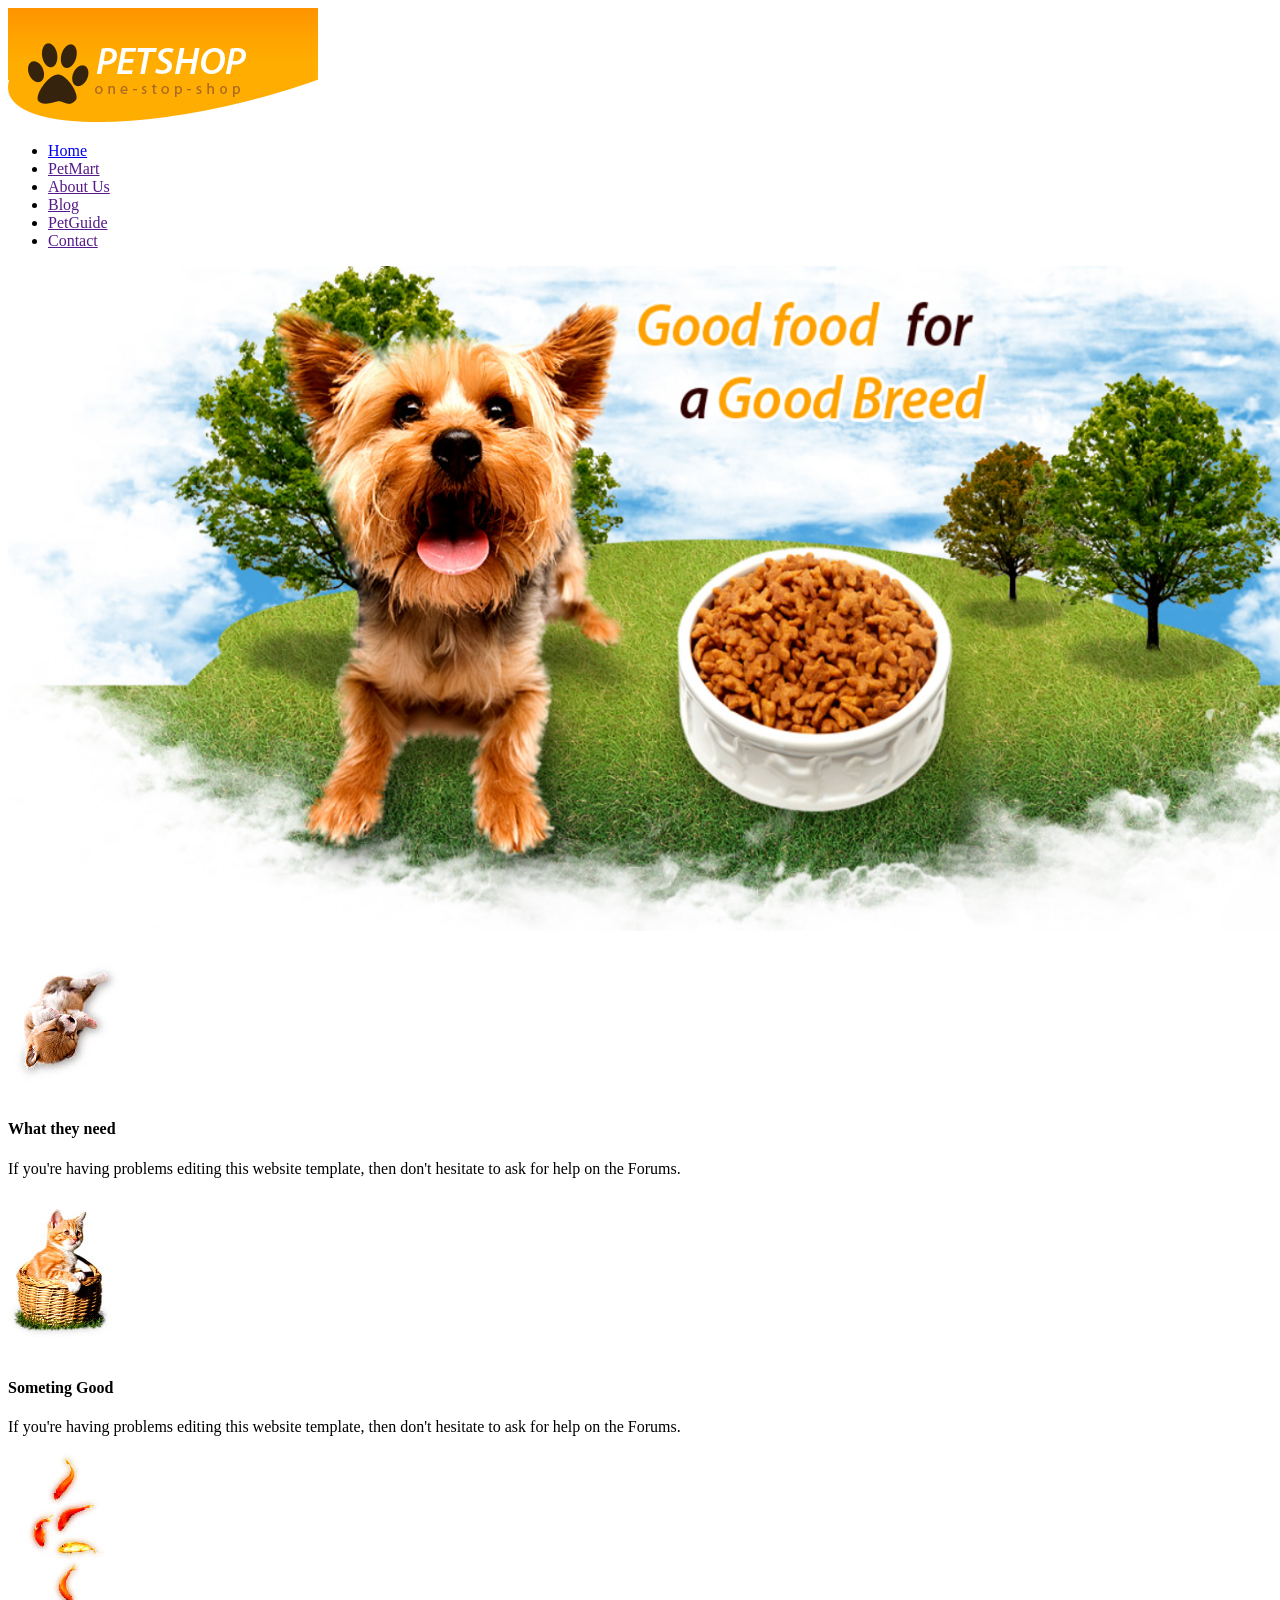
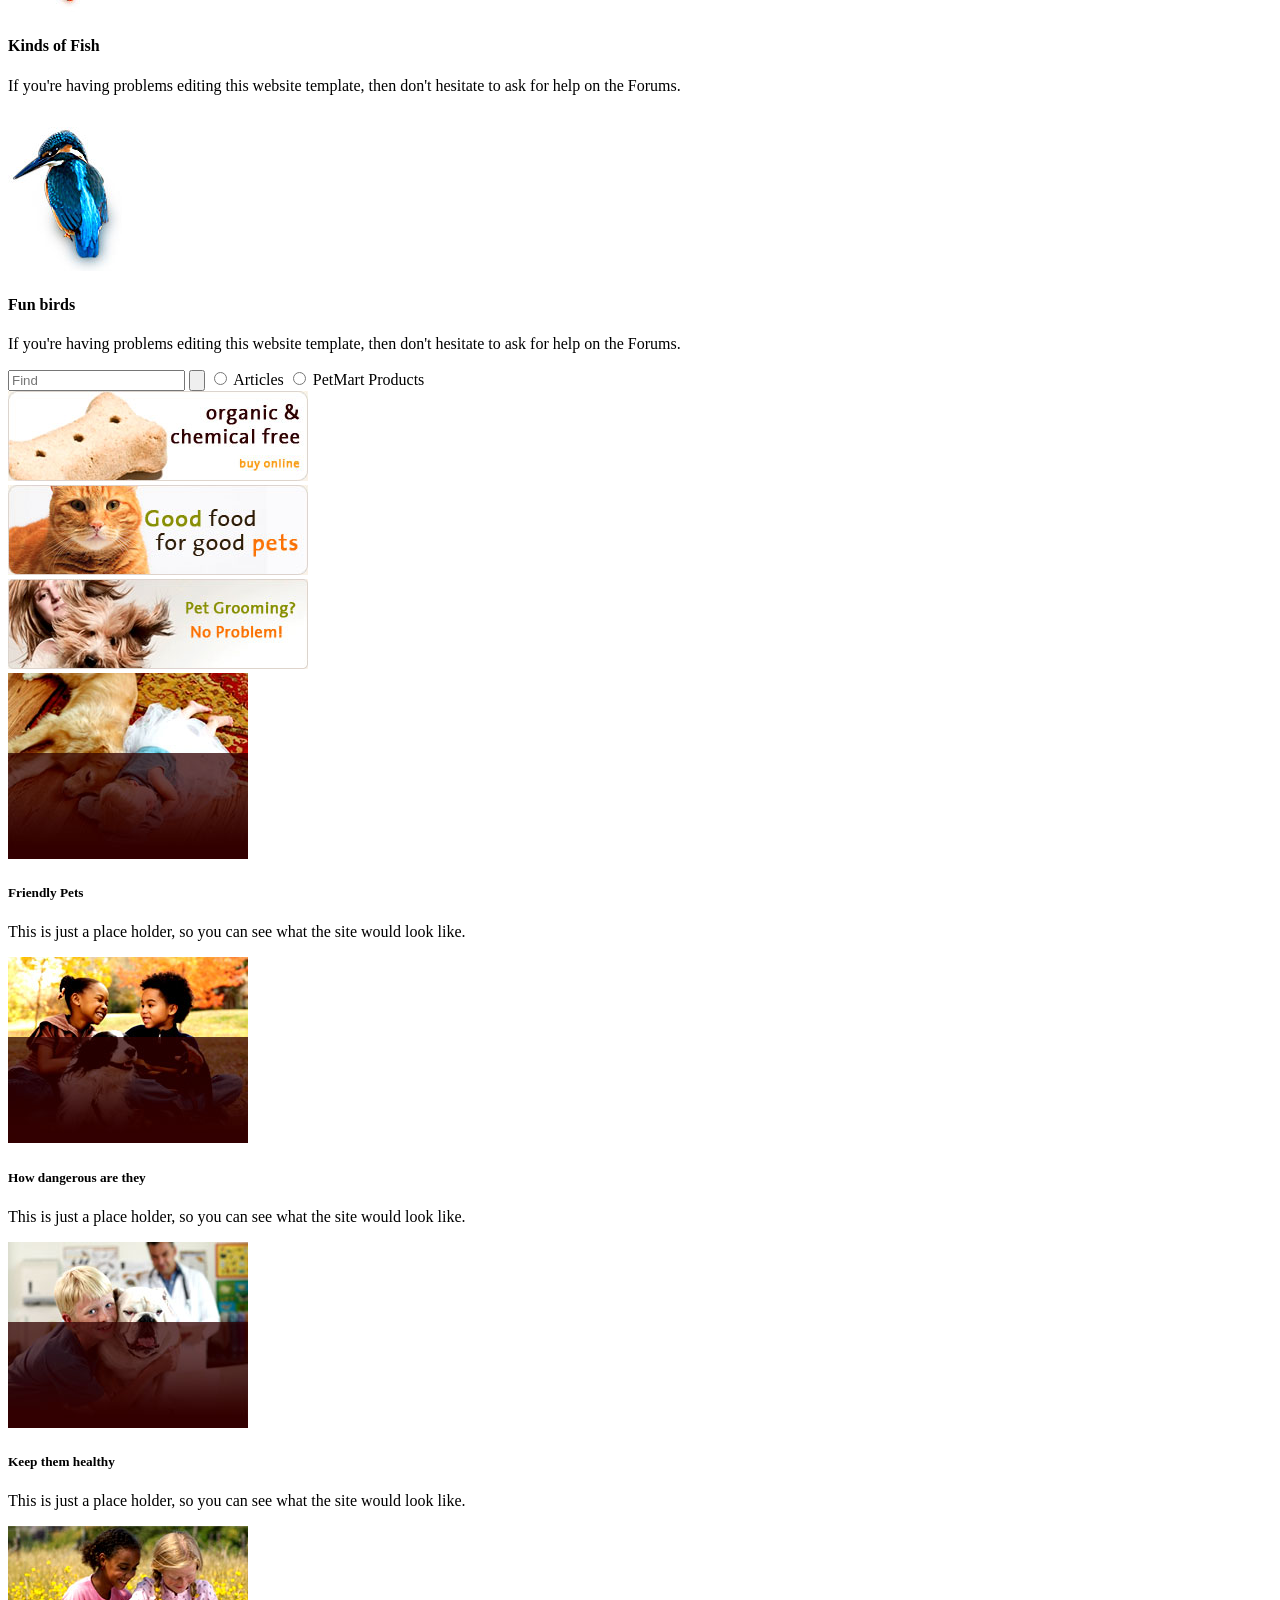
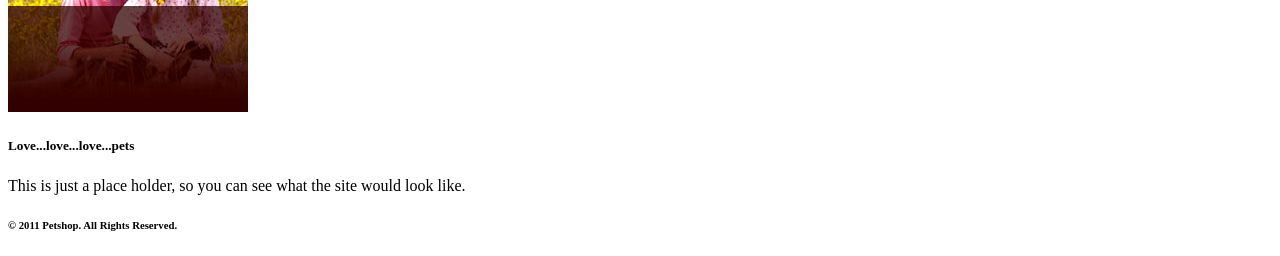
==== index.html @ 2ca6fcd7 "pet_shop" ====
<!DOCTYPE html>
<html>
    <head>
        <title>Home</title>
    </head>
    <body>
        <!-- header section -->
        <header class="site_header">
            <div class="header-area">
                <div class="header-left">
                    <div class="logo"><a href="index.html"><img src="/images/petshop-logo.gif" alt="logo"></a></div>
                </div>
                <div class="header-right">
                    <div class="nevigatiom-bar">
                        <!-- <h4><a href="index.html">Home</a></h4>
                        <h4><a href="">PetMart</a></h4>
                        <h4><a href="">About Us</a></h4>
                        <h4><a href="">Blog</a></h4>
                        <h4><a href="">PetGuide</a></h4>
                        <h4><a href="">Contact</a></h4> -->

                        <!-- meanu bar items -->
                        <ul>
                            <li><a href="index.html">Home</a></li>
                            <li><a href="">PetMart</a></li>
                            <li><a href="">About Us</a></li>
                            <li><a href="">Blog</a></li>
                            <li><a href="">PetGuide</a></li>
                            <li><a href="">Contact</a></li> 
                        </ul>
                    </div>
                </div>
            </div>
        </header>

        <!-- Hero section -->
         <section class="hero-sectiom">
            <div class="hero_area">
                <div class="hero-image">
                    <img src="/images/hero-image.png" alt="hero-image" height="665" width="1500">
                </div>
            </div>
         </section>

         <section class="after-hero-section">
            <div class="pet-information">
                <div class="left-info">
                    <div class="pet-card">
                        <div class="pet-card-img">
                            <img src="/images/puppy.jpg">
                        </div>
                        <div class="pet-card-info">
                            <h4>What they need</h4>
                            <p>If you're having problems editing this website template, then don't hesitate to ask for help on the Forums.</p>
                        </div>
                    </div>
                     <div class="pet-card">
                        <div class="pet-card-img">
                            <img src="/images/cat.jpg">
                        </div>
                        <div class="pet-card-info">
                            <h4>Someting Good</h4>
                            <p>If you're having problems editing this website template, then don't hesitate to ask for help on the Forums.</p>
                        </div>
                    </div>
                     <div class="pet-card">
                        <div class="pet-card-img">
                            <img src="/images/koi.jpg">
                        </div>
                        <div class="pet-card-info">
                            <h4>Kinds of Fish</h4>
                            <p>If you're having problems editing this website template, then don't hesitate to ask for help on the Forums.</p>
                        </div>
                    </div>
                     <div class="pet-card">
                        <div class="pet-card-img">
                            <img src="/images/bird.jpg">
                        </div>
                        <div class="pet-card-info">
                            <h4>Fun birds</h4>
                            <p>If you're having problems editing this website template, then don't hesitate to ask for help on the Forums.</p>
                        </div>
                    </div>
                </div>
                <div class="right-info">
                    <div class="right-top-info">
                        <div class="search-info">
                           <form>
                            <input type="text" placeholder="Find">
                            <input type="button" placeholder="Search">
                            <input type="radio" value="Articles">
                            <label>Articles</label>
                            <input type="radio" value="PetMart Products">
                            <label>PetMart Products</label>
                           </form>
                        </div>
                    </div>
                    <div class="right-bottom-info">
                        <div class="guide-discount"></div>
                        <!-- hrer code and also above -->
                    </div>
                </div>
            </div>
         </section>

         <!-- footer -->
          <footer>
            <div class="footer-top">
                    <div class="pet-slogan-cards">
                        <div class="slogan-card"><img src="/images/slogan1.jpg"></div>
                        <div class="slogan-card"><img src="/images/slogan2.jpg"></div>
                        <div class="slogan-card"><img src="/images/slogan3.jpg"></div>
                    </div> 
            </div>    
            <div class="footer-middel">
                <div class="about-pets">
                    <div class="about-pets-card">
                        <div class="about-pets-img"><img src="/images/friendly-pets.jpg"</div>
                        <div class="about-pets-info">
                            <h5 class="about-card-heading">Friendly Pets</h5>
                            <p class="about-card-pera">This is just a place holder, so you can see what the site would look like.</p>
                        </div>
                    </div>
                    <div class="about-pets-card">
                        <div class="about-pets-img"><img src="/images/pet-lover2.jpg"</div>
                        <div class="about-pets-info">
                            <h5 class="about-card-heading">How dangerous are they</h5>
                            <p class="about-card-pera">This is just a place holder, so you can see what the site would look like.</p>
                        </div>
                    </div>
                    <div class="about-pets-card">
                        <div class="about-pets-img"><img src="/images/healthy-dog.jpg"></div>
                        <div class="about-pets-info">
                            <h5 class="about-card-heading">Keep them healthy</h5>
                            <p class="about-card-pera">This is just a place holder, so you can see what the site would look like.</p>
                        </div>
                    </div>
                    <div class="about-pets-card">
                        <div class="about-pets-img"><img src="/images/pet-lover.jpg"></div>
                        <div class="about-pets-info">
                            <h5 class="about-card-heading">Love...love...love...pets</h5>
                            <p class="about-card-pera">This is just a place holder, so you can see what the site would look like.</p>
                        </div>
                    </div>
                </div>
            </div>
            <div class="footer-bottam">
                <h6>© 2011 Petshop. All Rights Reserved.</h6>
            </div>
          </footer>

         <!-- <section class="pet-slogan-section">
            <div class="pet-slogan-cards">
                <div class="slogan-card"><img src="/images/slogan1.jpg"></div>
                <div class="slogan-card"><img src="/images/slogan2.jpg"></div>
                <div class="slogan-card"><img src="/images/slogan3.jpg"></div>
            </div>
         </section> -->
    </body>
</html>
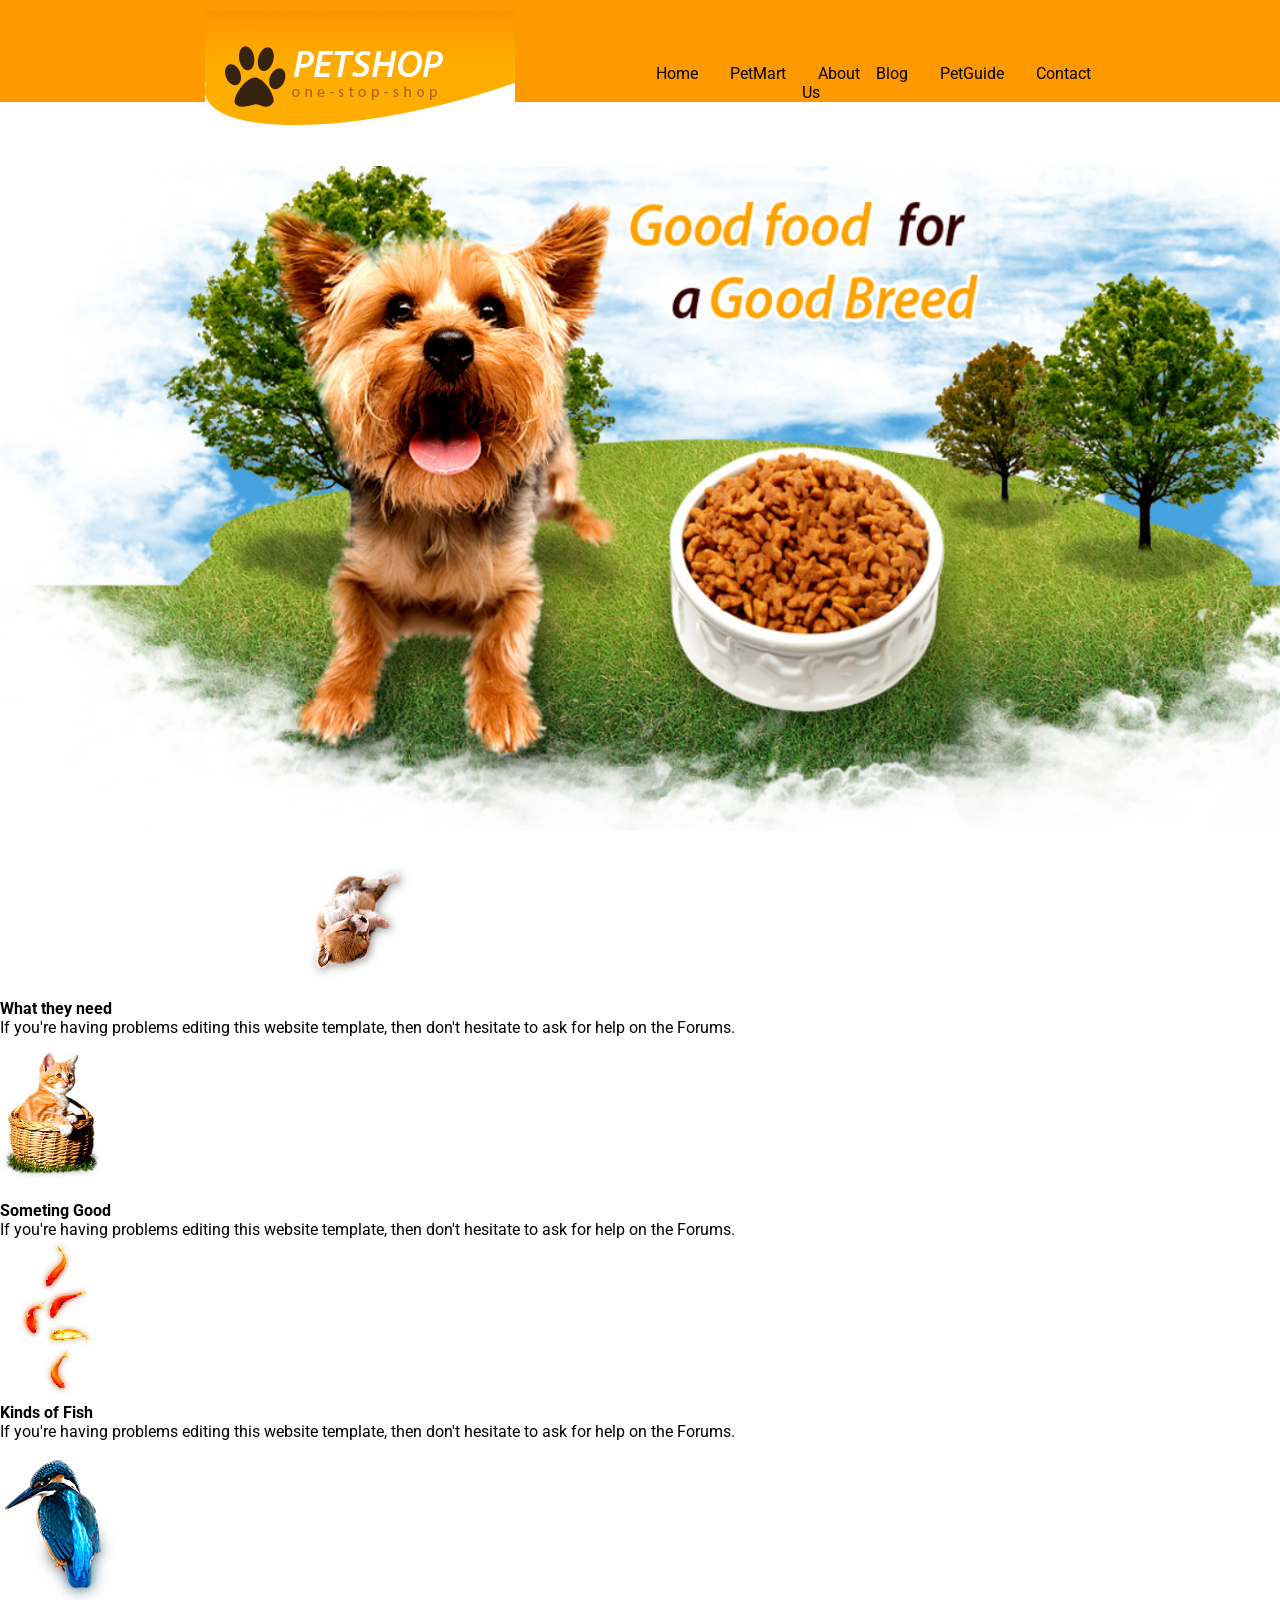
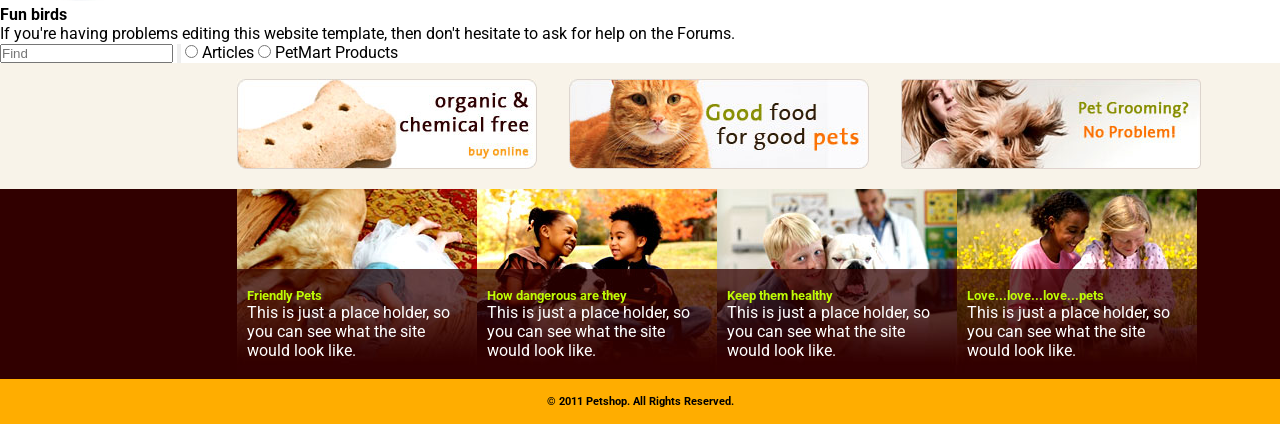
==== commit 9f1abbc5: "css_on_header_and_footer" ====
--- a/index.html
+++ b/index.html
@@ -2,6 +2,23 @@
 <html>
     <head>
         <title>Home</title>
+        <link rel="stylesheet" href="/css/style.css">
+        <!-- <style>
+            .header-left{
+                background-color: orange;
+            }
+
+            /* .nevigation-bar {
+                
+            } */
+
+            .logo{
+                /* background-color: orange; */
+                padding-top: 50px;
+                padding-left: 100px;
+                /* margin-top: 300px; */
+            }
+        </style> -->
     </head>
     <body>
         <!-- header section -->
@@ -11,30 +28,21 @@
                     <div class="logo"><a href="index.html"><img src="/images/petshop-logo.gif" alt="logo"></a></div>
                 </div>
                 <div class="header-right">
-                    <div class="nevigatiom-bar">
-                        <!-- <h4><a href="index.html">Home</a></h4>
-                        <h4><a href="">PetMart</a></h4>
-                        <h4><a href="">About Us</a></h4>
-                        <h4><a href="">Blog</a></h4>
-                        <h4><a href="">PetGuide</a></h4>
-                        <h4><a href="">Contact</a></h4> -->
-
-                        <!-- meanu bar items -->
-                        <ul>
-                            <li><a href="index.html">Home</a></li>
-                            <li><a href="">PetMart</a></li>
-                            <li><a href="">About Us</a></li>
-                            <li><a href="">Blog</a></li>
-                            <li><a href="">PetGuide</a></li>
-                            <li><a href="">Contact</a></li> 
-                        </ul>
-                    </div>
+                    <!-- meanu bar items -->
+                    <ul class="navigation-bar">
+                        <li><a href="index.html">Home</a></li>
+                        <li><a href="PetMart.html">PetMart</a></li>
+                        <li><a href="About.html">About Us</a></li>
+                        <li><a href="Blog.html">Blog</a></li>
+                        <li><a href="PetGuide.html">PetGuide</a></li>
+                        <li><a href="Contact.html">Contact</a></li> 
+                    </ul>
                 </div>
             </div>
         </header>
 
         <!-- Hero section -->
-         <section class="hero-sectiom">
+         <section class="hero-section">
             <div class="hero_area">
                 <div class="hero-image">
                     <img src="/images/hero-image.png" alt="hero-image" height="665" width="1500">
@@ -47,7 +55,7 @@
                 <div class="left-info">
                     <div class="pet-card">
                         <div class="pet-card-img">
-                            <img src="/images/puppy.jpg">
+                            <img src="/images/puppy.jpg" style="padding-left: 300px;">
                         </div>
                         <div class="pet-card-info">
                             <h4>What they need</h4>
@@ -115,14 +123,14 @@
             <div class="footer-middel">
                 <div class="about-pets">
                     <div class="about-pets-card">
-                        <div class="about-pets-img"><img src="/images/friendly-pets.jpg"</div>
+                        <div class="about-pets-img"><img src="/images/friendly-pets.jpg"></div>
                         <div class="about-pets-info">
                             <h5 class="about-card-heading">Friendly Pets</h5>
                             <p class="about-card-pera">This is just a place holder, so you can see what the site would look like.</p>
                         </div>
                     </div>
                     <div class="about-pets-card">
-                        <div class="about-pets-img"><img src="/images/pet-lover2.jpg"</div>
+                        <div class="about-pets-img"><img src="/images/pet-lover2.jpg"></div>
                         <div class="about-pets-info">
                             <h5 class="about-card-heading">How dangerous are they</h5>
                             <p class="about-card-pera">This is just a place holder, so you can see what the site would look like.</p>
--- a/css/style.css
+++ b/css/style.css
@@ -0,0 +1,133 @@
+@import url('https://fonts.googleapis.com/css2?family=Roboto:ital,wght@0,100..900;1,100..900&display=swap');
+
+* {
+    margin: 0;
+    padding: 0;
+}
+
+body {
+    background-color: #fff;
+    font-size: 16px;
+    font-weight: 400;
+    font-family: "Roboto", sans-serif;
+}
+
+p {
+    color: #000;
+}
+
+a, a:hover {
+    text-decoration: none;
+    color: #000;
+}
+
+a:active {
+    color: orangered;
+}
+
+ul, li {
+    list-style: none;
+    padding: 0;
+    margin: 0;
+}
+
+/* Header CSS */
+
+header.site_header {
+    background: #ff9900;
+    padding: 3rem 0 0;
+}
+
+.header-area {
+    max-width: 68%;
+    margin: 0 auto;
+
+    display: flex;
+    justify-content: space-between;
+    align-items: baseline;
+}
+
+.header-left, .header-right {
+    width: 50%;
+}
+
+.header-right ul.navigation-bar {
+    display: flex;
+    /* align-items: baseline; */
+}
+
+.header-right ul.navigation-bar li a{
+    padding: 1rem;
+}
+
+
+.header-left{
+    /* padding-top: 1rem; */
+    position: relative;
+}
+
+.logo {
+    position: absolute;
+    top: -68px;
+}
+
+.navigation-bar{
+    margin-top: 1rem;
+}
+
+.hero-section{
+    padding: 4rem 0 0 0;
+}
+
+.pet-slogan-cards {
+    max-width: 63%;
+    margin: 0 auto;
+    display: flex;
+    gap: 2rem;
+}
+
+.footer-top {
+    background-color: #f8f3e9;
+    padding: 1rem 0;
+}
+
+.about-pets {
+    max-width: 63%;
+    margin: 0 auto;
+}
+
+.about-pets {
+    display: flex;
+}
+
+.footer-middel {
+    background-color: #310000;
+}
+
+.about-pets-card {
+    position: relative;
+}
+
+.about-pets-info {
+    position: absolute;
+    top: 89px;
+    padding: 10px;
+}
+
+h5.about-card-heading {
+    color: #BFFB05;
+}
+
+p.about-card-pera {
+    color: #fff;
+}
+
+.footer-bottam {
+    background-color: #ffad00;
+}
+
+.footer-bottam h6{
+    color: #000;
+    padding: 1rem;
+    text-align: center;
+}
